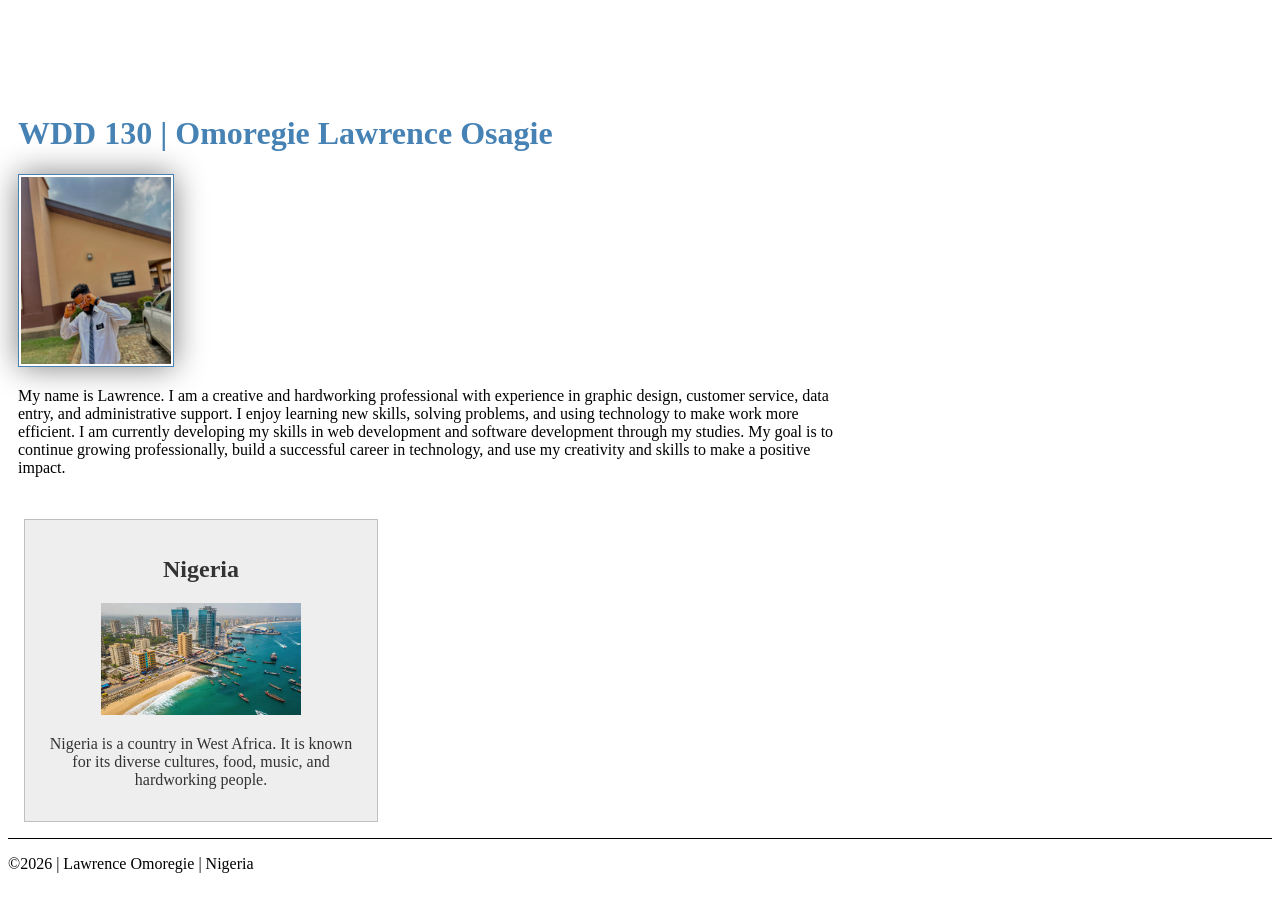
==== index.html @ 2c1cea6a "code along w2 first pass" ====
<!DOCTYPE html>
<html lang="en">

<head>
    <meta charset="UTF-8">
    <meta name="viewport" content="width=device-width, initial-scale=1.0">
    <title>WDD 130 Lawrence Omoregie</title>
    <meta name="description"
      content=" WDD 130 Lawrence Omoregie's BYU-Idaho WDD 130 course home page">
    <meta name="author" content="Lawrence Omoregie">
    <link rel="stylesheet" href="styles/styles.css">
</head>

<body>

    <header>
        <nav>
            <a href="#">Home</a>
            <a href="wwr/">Rafting Website</a>
        </nav>
    </header>
    <main>
        <h1>WDD 130 | Omoregie Lawrence Osagie</h1>

        <img src="images/profile.webp" alt="My Profile Picture" width="200">

        <p> My name is Lawrence. I am a creative and hardworking professional with experience in
            graphic design, customer service, data entry, and administrative support. I enjoy
            learning new skills, solving problems, and using technology to make work more efficient.
            I am currently developing my
            skills in web development and software development through my studies. My goal is to
            continue growing professionally, build a successful career in technology, and use my
            creativity and skills to make a positive impact.
        </p>
    </main>
    <aside>
        <h2>Nigeria</h2>
        <img src="images/nigeria.jpg" alt="picture of nigeria" width="200">
        <p>Nigeria is a country in West Africa. It is known for its diverse cultures, food, music,
            and
            hardworking people.
        </p>
    </aside>
    <footer>
        <p>©️2026 | Lawrence Omoregie | Nigeria </p>

    </footer>


</body>

</html>
---- styles/styles.css ----
main {
    max-width: 840px;
    padding: 10px;
}

nav a {
    color: white;
    padding: 10px;
    display: block;
    background-color: steelblue.;
}

h1 {
    color: steelblue;
}

main img {
    width: 150px;
    height: auto;
    border: 1px solid steelblue;
    padding: 2px;
    box-shadow: 0 0 30px gray;
}

p {
    padding: 0;
}

aside {
    width: 20em;
    margin: 1em;
    border: 1px solid rgba(0, 0, 0, 0.2);
    /* why use rgba instead of hex here? */
    padding: 1em;
    background-color: #eee;
    color: #333;
    text-align: center;
}

aside img {
    width: 200px;
    height: auto;
}

footer {
    margin-top: 1em;
    border-top: 1px solid #000;
    text-align: centre.;

}
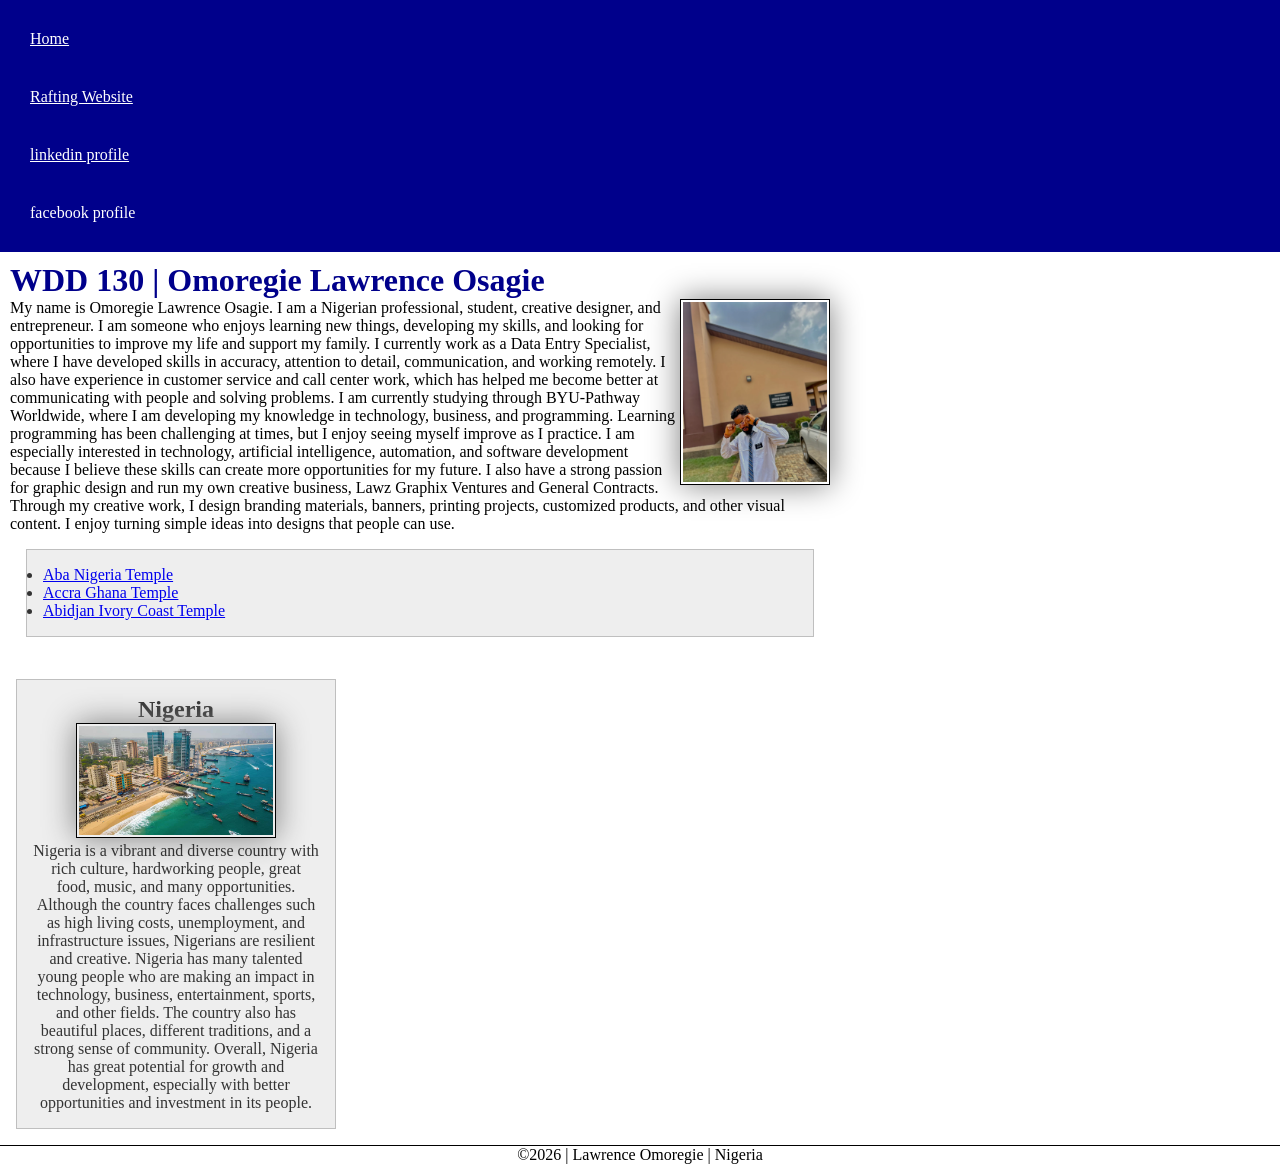
==== commit ee92823d: "W03 Code-along Activity: Home Page Layout" ====
--- a/index.html
+++ b/index.html
@@ -17,6 +17,10 @@
         <nav>
             <a href="#">Home</a>
             <a href="wwr/">Rafting Website</a>
+            <a href="www.linkedin.com/in/omoregie-lawrence-104ba41b3"> linkedin profile</a>
+            <a herf="https://www.facebook.com/share/14kqzgJhgqx/?mibextid=wwXIfr"> facebook
+                profile</a>
+
         </nav>
     </header>
     <main>
@@ -24,22 +28,73 @@
 
         <img src="images/profile.webp" alt="My Profile Picture" width="200">
 
-        <p> My name is Lawrence. I am a creative and hardworking professional with experience in
-            graphic design, customer service, data entry, and administrative support. I enjoy
-            learning new skills, solving problems, and using technology to make work more efficient.
-            I am currently developing my
-            skills in web development and software development through my studies. My goal is to
-            continue growing professionally, build a successful career in technology, and use my
-            creativity and skills to make a positive impact.
+        <p> My name is Omoregie Lawrence Osagie. I am a Nigerian professional, student, creative
+            designer, and
+            entrepreneur. I am someone who enjoys learning new things, developing my skills, and
+            looking for
+            opportunities to improve my life and support my family.
+
+            I currently work as a Data Entry Specialist, where I have developed skills in accuracy,
+            attention to
+            detail, communication, and working remotely. I also have experience in customer service
+            and call
+            center work, which has helped me become better at communicating with people and solving
+            problems.
+
+            I am currently studying through BYU-Pathway Worldwide, where I am developing my
+            knowledge in
+            technology, business, and programming. Learning programming has been challenging at
+            times, but I
+            enjoy seeing myself improve as I practice. I am especially interested in technology,
+            artificial
+            intelligence, automation, and software development because I believe these skills can
+            create more
+            opportunities for my future.
+
+            I also have a strong passion for graphic design and run my own creative business, Lawz
+            Graphix
+            Ventures and General Contracts. Through my creative work, I design branding materials,
+            banners,
+            printing projects, customized products, and other visual content. I enjoy turning simple
+            ideas into
+            designs that people can use.
+
+
         </p>
+
+        <ul class="box">
+            <li>
+                <a href="https://www.churchofjesuschrist.org/temples/details/aba-nigeria-temple?lang=eng"
+                  target="_blank"> Aba Nigeria Temple </a>
+            </li>
+            <li>
+                <a href="https://www.churchofjesuschrist.org/temples/details/accra-ghana-temple?lang=eng"
+                  target="_blank"> Accra Ghana Temple </a>
+            </li>
+            <li>
+                <a href="https://www.churchofjesuschrist.org/temples/details/abidjan-ivory-coast-temple?lang=eng"
+                  target="_blank"> Abidjan Ivory Coast Temple </a>
+            </li>
+
+
+        </ul>
     </main>
-    <aside>
+    <aside class="box">
         <h2>Nigeria</h2>
         <img src="images/nigeria.jpg" alt="picture of nigeria" width="200">
-        <p>Nigeria is a country in West Africa. It is known for its diverse cultures, food, music,
-            and
-            hardworking people.
+        <p>Nigeria is a vibrant and diverse country with rich culture, hardworking people, great
+            food, music,
+            and many opportunities. Although the country faces challenges such as high living costs,
+            unemployment, and infrastructure issues, Nigerians are resilient and creative.
+
+            Nigeria has many talented young people who are making an impact in technology, business,
+            entertainment, sports, and other fields. The country also has beautiful places,
+            different
+            traditions, and a strong sense of community. Overall, Nigeria has great potential for
+            growth and
+            development, especially with better opportunities and investment in its people.
         </p>
+
     </aside>
     <footer>
         <p>©️2026 | Lawrence Omoregie | Nigeria </p>
--- a/styles/styles.css
+++ b/styles/styles.css
@@ -1,50 +1,78 @@
+* {
+    margin: 0;
+    padding: 0;
+    box-sizing: border-box;
+
+}
+
 main {
     max-width: 840px;
     padding: 10px;
 }
 
+nav {
+    background-color: darkblue;
+    padding: 10px;
+}
+
 nav a {
     color: white;
-    padding: 10px;
     display: block;
-    background-color: steelblue.;
+    padding: 20px;
+
 }
 
 h1 {
-    color: steelblue;
+    color: darkblue;
+}
+
+img {
+    max-width: 200px;
+    height: auto;
+    border: 1px solid black;
+    padding: 2px;
+    box-shadow: 0 0 30px gray;
+}
+
+aside {
+    width: 20rem;
+    text-align: center;
+    position: relative;
+}
+
+aside h2 {
+    position: center;
+    top: 5px;
+    left: 120;
+}
+
+aside img {
+    max-width: 200px;
+    height: auto;
 }
 
 main img {
     width: 150px;
     height: auto;
-    border: 1px solid steelblue;
-    padding: 2px;
-    box-shadow: 0 0 30px gray;
+    float: right;
 }
 
 p {
     padding: 0;
 }
 
-aside {
-    width: 20em;
-    margin: 1em;
-    border: 1px solid rgba(0, 0, 0, 0.2);
-    /* why use rgba instead of hex here? */
-    padding: 1em;
-    background-color: #eee;
-    color: #333;
+footer {
+    margin-top: 15px;
+    border-top: 1px solid #000;
     text-align: center;
 }
 
-aside img {
-    width: 200px;
-    height: auto;
-}
-
-footer {
-    margin-top: 1em;
-    border-top: 1px solid #000;
-    text-align: centre.;
+/* Class Selectors */
+.box {
+    margin: 1rem;
+    padding: 1rem;
+    border: 1px solid rgb(0 0 0 / 0.2);
+    background-color: #eee;
+    color: #333;
 
 }
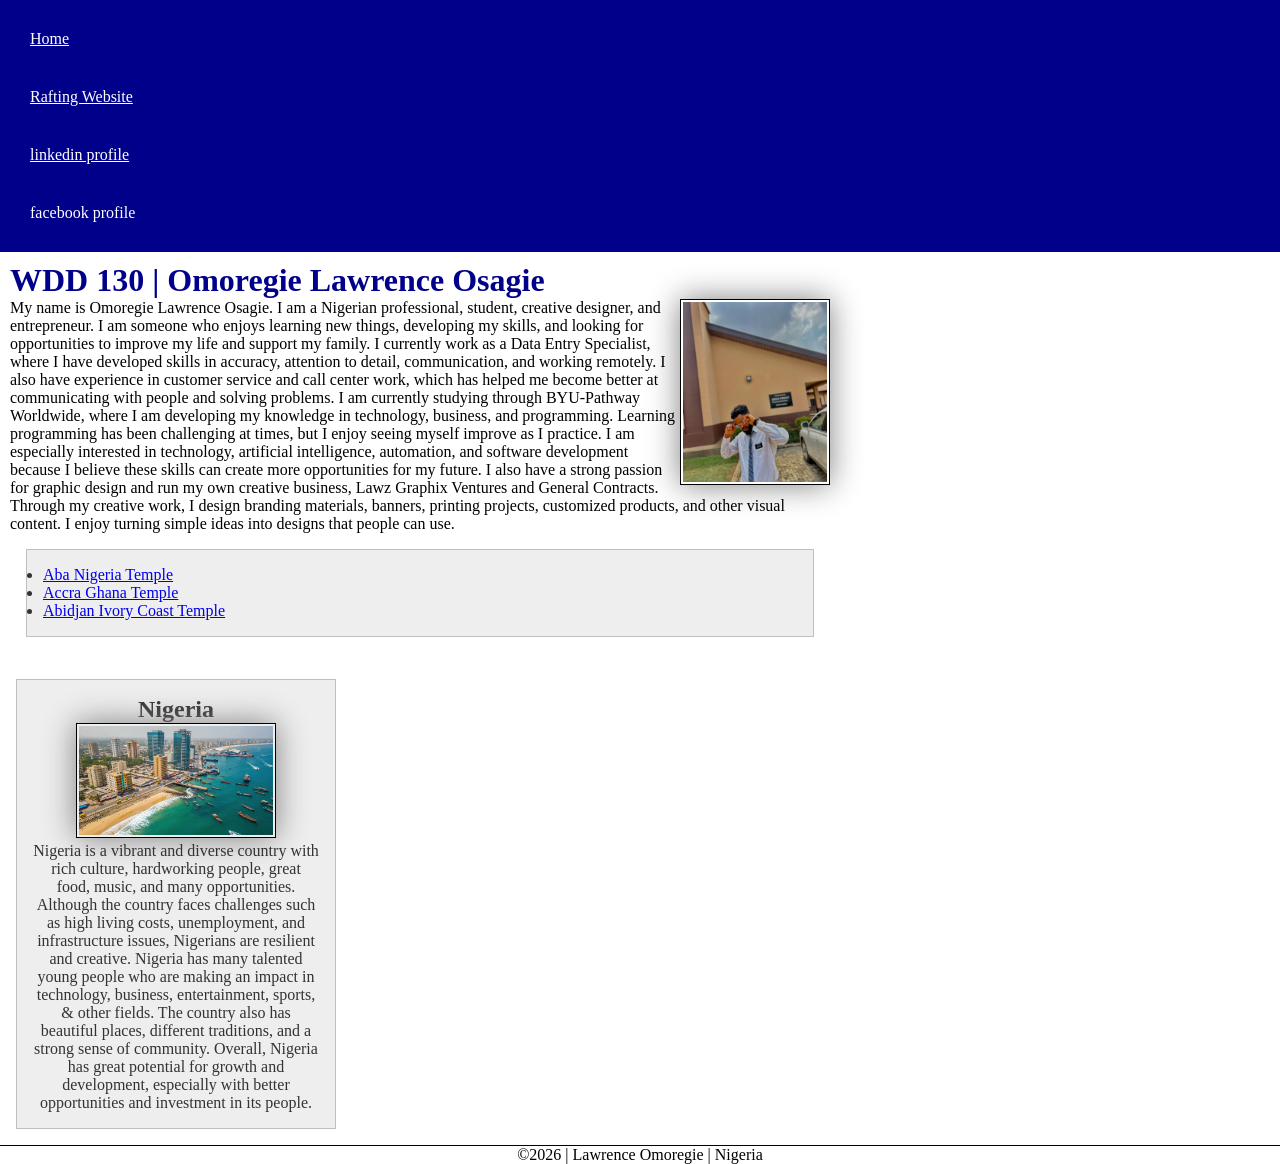
==== commit 2b8ec030: "W04 Assignment: Rafting Site – Update About Us Page" ====
--- a/index.html
+++ b/index.html
@@ -88,7 +88,7 @@
             unemployment, and infrastructure issues, Nigerians are resilient and creative.
 
             Nigeria has many talented young people who are making an impact in technology, business,
-            entertainment, sports, and other fields. The country also has beautiful places,
+            entertainment, sports, & other fields. The country also has beautiful places,
             different
             traditions, and a strong sense of community. Overall, Nigeria has great potential for
             growth and
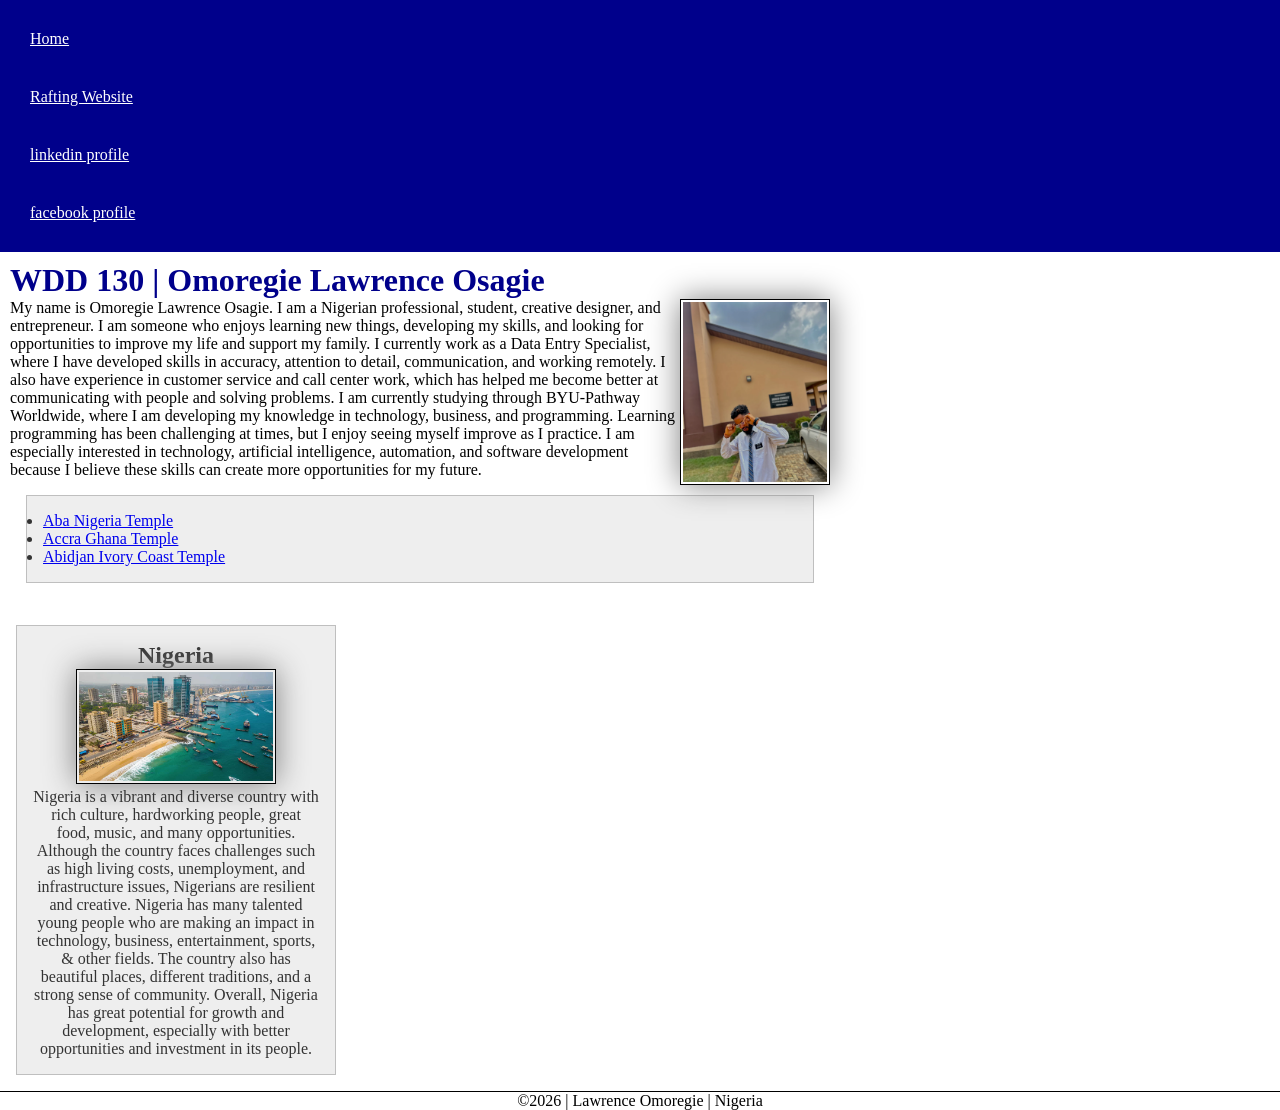
==== commit 09d53a2c: "W04 Assignment: Rafting Site – Update About Us Page" ====
--- a/index.html
+++ b/index.html
@@ -18,7 +18,7 @@
             <a href="#">Home</a>
             <a href="wwr/">Rafting Website</a>
             <a href="www.linkedin.com/in/omoregie-lawrence-104ba41b3"> linkedin profile</a>
-            <a herf="https://www.facebook.com/share/14kqzgJhgqx/?mibextid=wwXIfr"> facebook
+            <a href="https://www.facebook.com/share/14kqzgJhgqx/?mibextid=wwXIfr"> facebook
                 profile</a>
 
         </nav>
@@ -50,14 +50,6 @@
             intelligence, automation, and software development because I believe these skills can
             create more
             opportunities for my future.
-
-            I also have a strong passion for graphic design and run my own creative business, Lawz
-            Graphix
-            Ventures and General Contracts. Through my creative work, I design branding materials,
-            banners,
-            printing projects, customized products, and other visual content. I enjoy turning simple
-            ideas into
-            designs that people can use.
 
 
         </p>
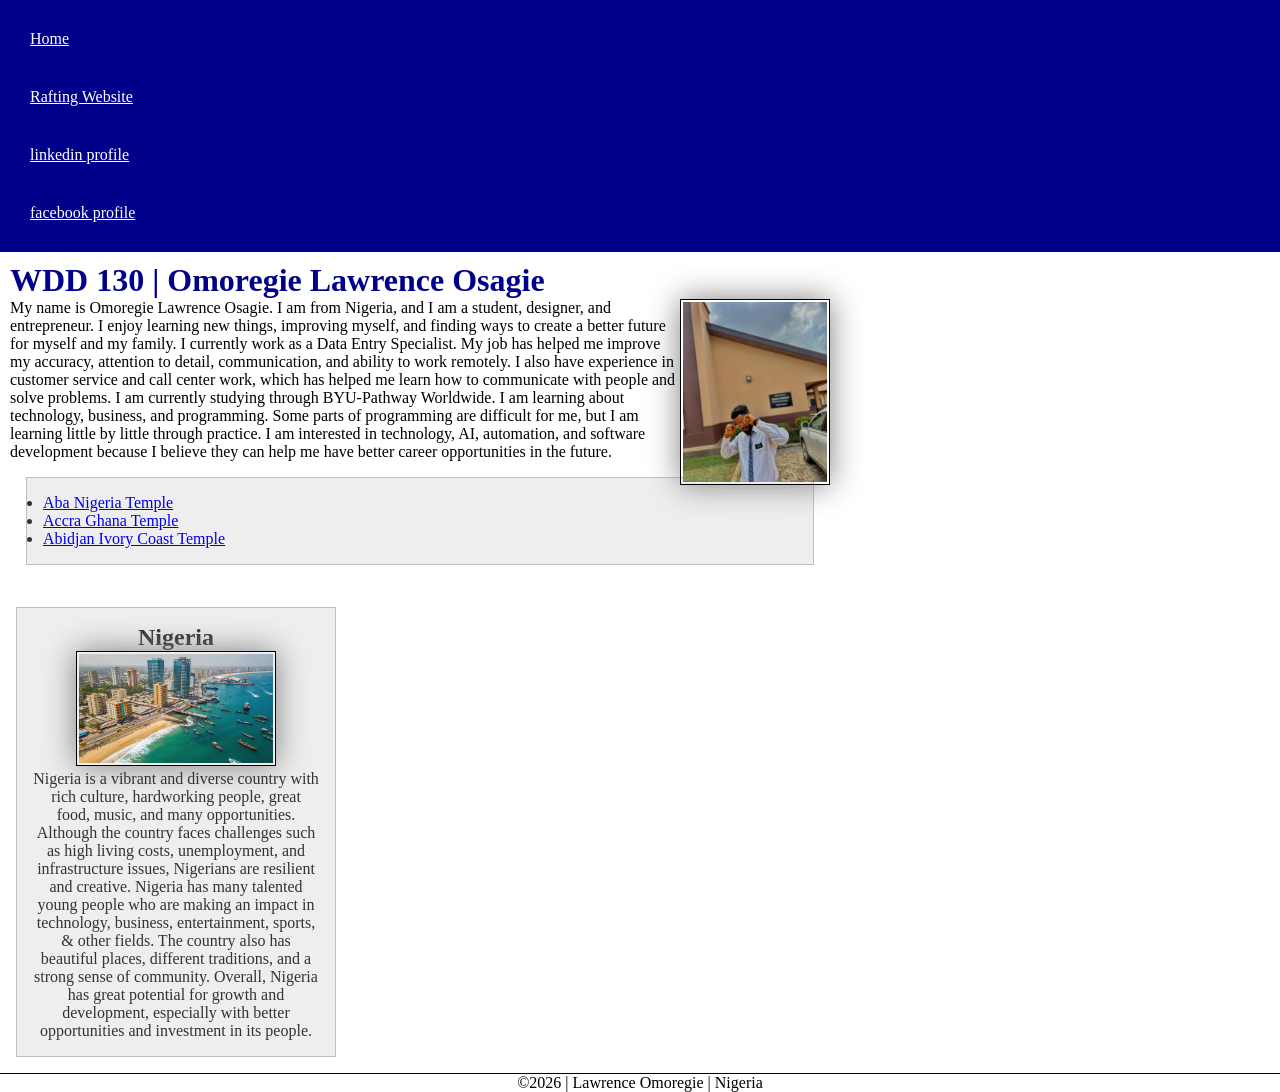
==== commit 5811505f: "W04 Assignment: Rafting Site – Update About Us Page" ====
--- a/index.html
+++ b/index.html
@@ -28,29 +28,23 @@
 
         <img src="images/profile.webp" alt="My Profile Picture" width="200">
 
-        <p> My name is Omoregie Lawrence Osagie. I am a Nigerian professional, student, creative
-            designer, and
-            entrepreneur. I am someone who enjoys learning new things, developing my skills, and
-            looking for
-            opportunities to improve my life and support my family.
-
-            I currently work as a Data Entry Specialist, where I have developed skills in accuracy,
-            attention to
-            detail, communication, and working remotely. I also have experience in customer service
-            and call
-            center work, which has helped me become better at communicating with people and solving
+        <p> My name is Omoregie Lawrence Osagie. I am from Nigeria, and I am a student, designer,
+            and
+            entrepreneur. I enjoy learning new things, improving myself, and finding ways to create
+            a better
+            future for myself and my family. I currently work as a Data Entry Specialist. My job has
+            helped me improve my accuracy, attention to
+            detail, communication, and ability to work remotely.
+            I also have experience in customer service and
+            call center work, which has helped me learn how to communicate with people and solve
             problems.
-
-            I am currently studying through BYU-Pathway Worldwide, where I am developing my
-            knowledge in
-            technology, business, and programming. Learning programming has been challenging at
-            times, but I
-            enjoy seeing myself improve as I practice. I am especially interested in technology,
-            artificial
-            intelligence, automation, and software development because I believe these skills can
-            create more
-            opportunities for my future.
-
+            I am currently studying through BYU-Pathway Worldwide. I am learning about technology,
+            business, and
+            programming. Some parts of programming are difficult for me, but I am learning little by
+            little
+            through practice. I am interested in technology, AI, automation, and software
+            development because I
+            believe they can help me have better career opportunities in the future.
 
         </p>
 
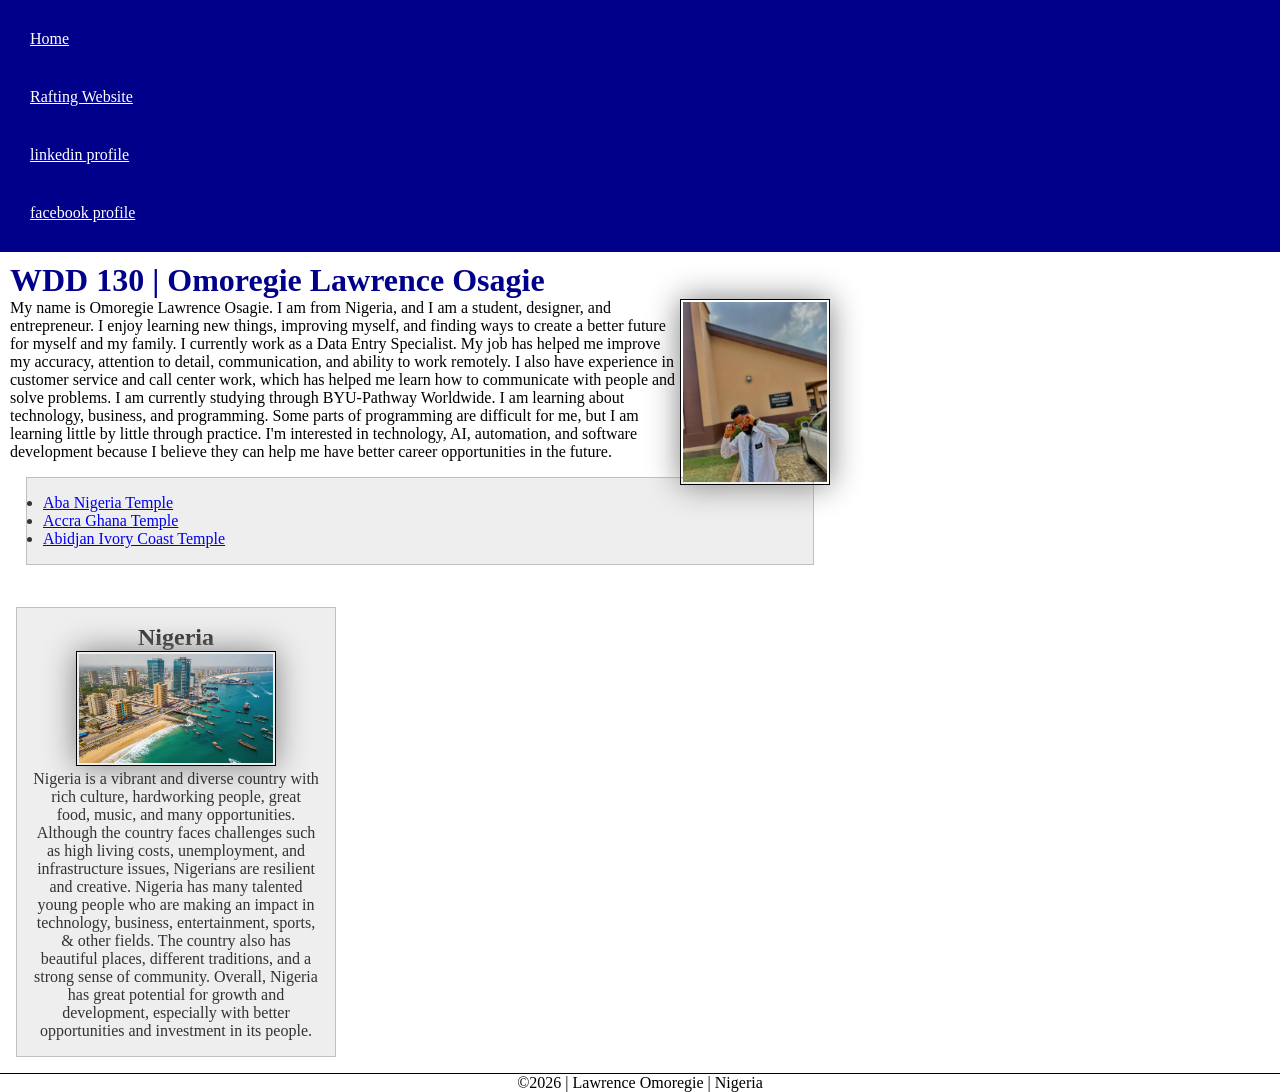
==== commit 9497c740: "W04 Assignment: Rafting Site – Update About Us Page" ====
--- a/index.html
+++ b/index.html
@@ -34,15 +34,15 @@
             a better
             future for myself and my family. I currently work as a Data Entry Specialist. My job has
             helped me improve my accuracy, attention to
-            detail, communication, and ability to work remotely.
-            I also have experience in customer service and
+            detail, communication, and ability to work remotely. I also have experience in customer
+            service and
             call center work, which has helped me learn how to communicate with people and solve
             problems.
             I am currently studying through BYU-Pathway Worldwide. I am learning about technology,
             business, and
             programming. Some parts of programming are difficult for me, but I am learning little by
             little
-            through practice. I am interested in technology, AI, automation, and software
+            through practice. I'm interested in technology, AI, automation, and software
             development because I
             believe they can help me have better career opportunities in the future.
 
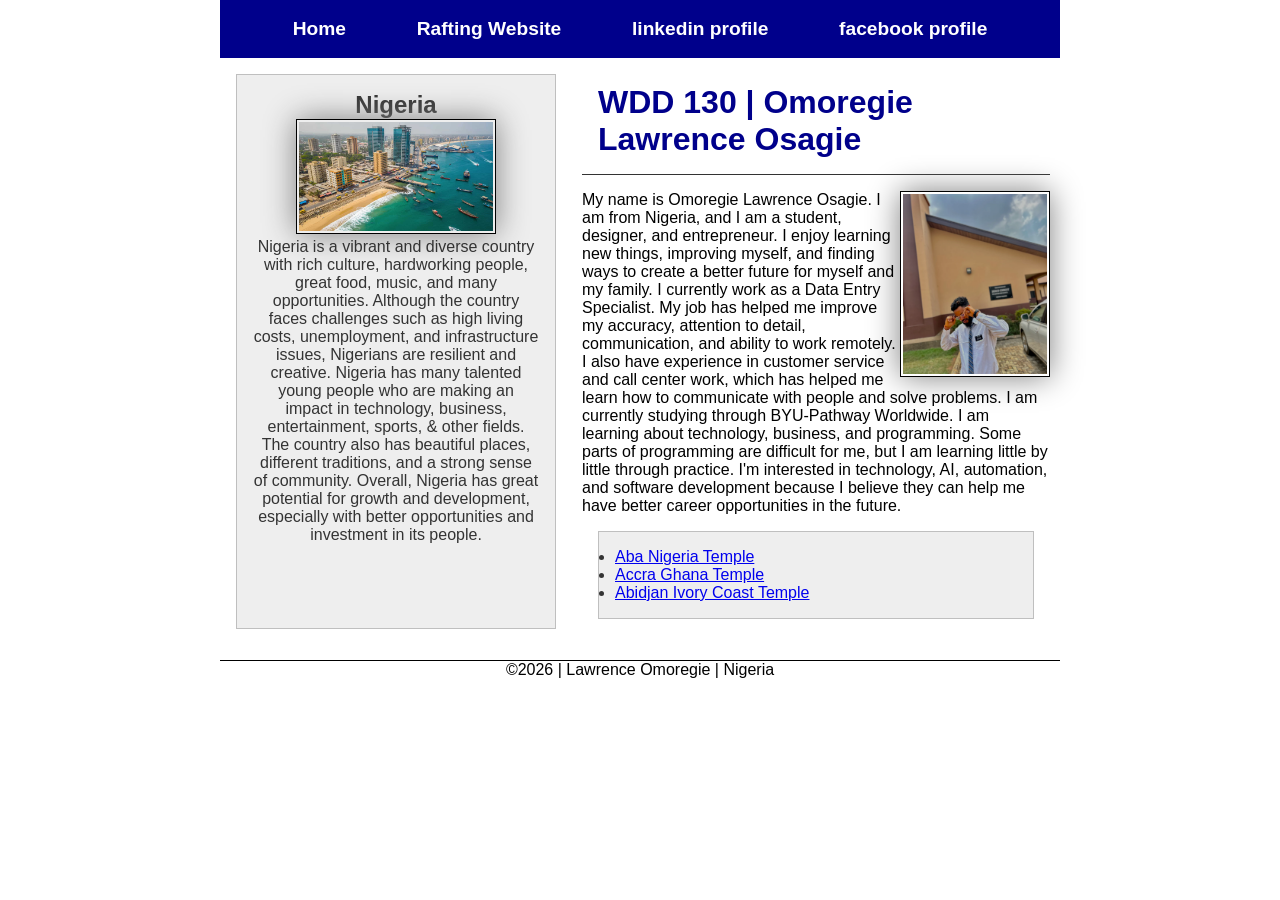
==== commit 35f25601: "Week 4 code-along activity" ====
--- a/index.html
+++ b/index.html
@@ -23,65 +23,76 @@
 
         </nav>
     </header>
-    <main>
-        <h1>WDD 130 | Omoregie Lawrence Osagie</h1>
+    <div class="grid">
+        <main>
+            <h1>WDD 130 | Omoregie Lawrence Osagie</h1>
 
-        <img src="images/profile.webp" alt="My Profile Picture" width="200">
+            <img src="images/profile.webp" alt="My Profile Picture" width="200">
 
-        <p> My name is Omoregie Lawrence Osagie. I am from Nigeria, and I am a student, designer,
-            and
-            entrepreneur. I enjoy learning new things, improving myself, and finding ways to create
-            a better
-            future for myself and my family. I currently work as a Data Entry Specialist. My job has
-            helped me improve my accuracy, attention to
-            detail, communication, and ability to work remotely. I also have experience in customer
-            service and
-            call center work, which has helped me learn how to communicate with people and solve
-            problems.
-            I am currently studying through BYU-Pathway Worldwide. I am learning about technology,
-            business, and
-            programming. Some parts of programming are difficult for me, but I am learning little by
-            little
-            through practice. I'm interested in technology, AI, automation, and software
-            development because I
-            believe they can help me have better career opportunities in the future.
+            <p> My name is Omoregie Lawrence Osagie. I am from Nigeria, and I am a student,
+                designer,
+                and
+                entrepreneur. I enjoy learning new things, improving myself, and finding ways to
+                create
+                a better
+                future for myself and my family. I currently work as a Data Entry Specialist. My job
+                has
+                helped me improve my accuracy, attention to
+                detail, communication, and ability to work remotely. I also have experience in
+                customer
+                service and
+                call center work, which has helped me learn how to communicate with people and solve
+                problems.
+                I am currently studying through BYU-Pathway Worldwide. I am learning about
+                technology,
+                business, and
+                programming. Some parts of programming are difficult for me, but I am learning
+                little by
+                little
+                through practice. I'm interested in technology, AI, automation, and software
+                development because I
+                believe they can help me have better career opportunities in the future.
 
-        </p>
+            </p>
 
-        <ul class="box">
-            <li>
-                <a href="https://www.churchofjesuschrist.org/temples/details/aba-nigeria-temple?lang=eng"
-                  target="_blank"> Aba Nigeria Temple </a>
-            </li>
-            <li>
-                <a href="https://www.churchofjesuschrist.org/temples/details/accra-ghana-temple?lang=eng"
-                  target="_blank"> Accra Ghana Temple </a>
-            </li>
-            <li>
-                <a href="https://www.churchofjesuschrist.org/temples/details/abidjan-ivory-coast-temple?lang=eng"
-                  target="_blank"> Abidjan Ivory Coast Temple </a>
-            </li>
+            <ul class="box">
+                <li>
+                    <a href="https://www.churchofjesuschrist.org/temples/details/aba-nigeria-temple?lang=eng"
+                      target="_blank"> Aba Nigeria Temple </a>
+                </li>
+                <li>
+                    <a href="https://www.churchofjesuschrist.org/temples/details/accra-ghana-temple?lang=eng"
+                      target="_blank"> Accra Ghana Temple </a>
+                </li>
+                <li>
+                    <a href="https://www.churchofjesuschrist.org/temples/details/abidjan-ivory-coast-temple?lang=eng"
+                      target="_blank"> Abidjan Ivory Coast Temple </a>
+                </li>
 
 
-        </ul>
-    </main>
-    <aside class="box">
-        <h2>Nigeria</h2>
-        <img src="images/nigeria.jpg" alt="picture of nigeria" width="200">
-        <p>Nigeria is a vibrant and diverse country with rich culture, hardworking people, great
-            food, music,
-            and many opportunities. Although the country faces challenges such as high living costs,
-            unemployment, and infrastructure issues, Nigerians are resilient and creative.
+            </ul>
+        </main>
+        <aside class="box">
+            <h2>Nigeria</h2>
+            <img src="images/nigeria.jpg" alt="picture of nigeria" width="200">
+            <p>Nigeria is a vibrant and diverse country with rich culture, hardworking people, great
+                food, music,
+                and many opportunities. Although the country faces challenges such as high living
+                costs,
+                unemployment, and infrastructure issues, Nigerians are resilient and creative.
 
-            Nigeria has many talented young people who are making an impact in technology, business,
-            entertainment, sports, & other fields. The country also has beautiful places,
-            different
-            traditions, and a strong sense of community. Overall, Nigeria has great potential for
-            growth and
-            development, especially with better opportunities and investment in its people.
-        </p>
+                Nigeria has many talented young people who are making an impact in technology,
+                business,
+                entertainment, sports, & other fields. The country also has beautiful places,
+                different
+                traditions, and a strong sense of community. Overall, Nigeria has great potential
+                for
+                growth and
+                development, especially with better opportunities and investment in its people.
+            </p>
 
-    </aside>
+        </aside>
+    </div>
     <footer>
         <p>©️2026 | Lawrence Omoregie | Nigeria </p>
 
--- a/styles/styles.css
+++ b/styles/styles.css
@@ -5,25 +5,52 @@
 
 }
 
+body {
+    font-family: Arial, Helvetica, sans-serif;
+}
+
+header,
+footer,
+.grid {
+    max-width: 840px;
+    margin: 0 auto;
+}
+
+.grid {
+    display: grid;
+    grid-template-columns: 1fr 2fr;
+}
+
 main {
-    max-width: 840px;
+
     padding: 10px;
 }
 
 nav {
     background-color: darkblue;
     padding: 10px;
+    display: flex;
+    justify-content: space-evenly;
+    align-items: center;
+
 }
 
 nav a {
     color: white;
     display: block;
     padding: 20px;
+    text-decoration: none;
+    padding: 0.5rem;
+    font-size: 1.2rem;
+    font-weight: 700;
 
 }
 
 h1 {
     color: darkblue;
+    border-bottom: 1px solid #333;
+    padding: 1rem;
+    margin-bottom: 1rem;
 }
 
 img {
@@ -38,6 +65,8 @@
     width: 20rem;
     text-align: center;
     position: relative;
+    grid-column: 1;
+    grid-row: 1;
 }
 
 aside h2 {
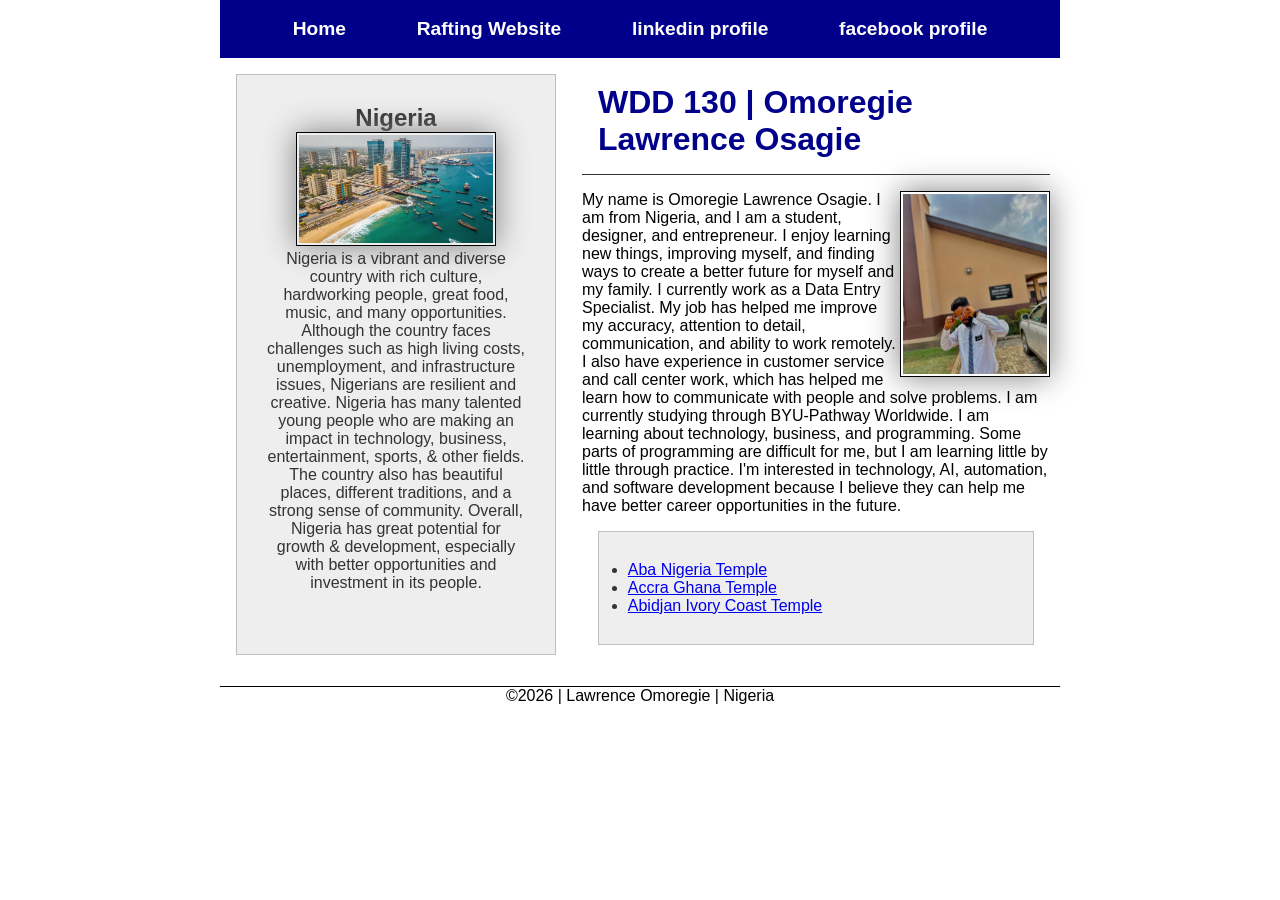
==== commit 6541f27a: "Week 4 code-along activity" ====
--- a/index.html
+++ b/index.html
@@ -84,10 +84,9 @@
                 Nigeria has many talented young people who are making an impact in technology,
                 business,
                 entertainment, sports, & other fields. The country also has beautiful places,
-                different
-                traditions, and a strong sense of community. Overall, Nigeria has great potential
-                for
-                growth and
+                different traditions, and a strong sense of community. Overall, Nigeria has great
+                potential
+                for growth &
                 development, especially with better opportunities and investment in its people.
             </p>
 
--- a/styles/styles.css
+++ b/styles/styles.css
@@ -99,7 +99,7 @@
 /* Class Selectors */
 .box {
     margin: 1rem;
-    padding: 1rem;
+    padding: 1.8rem;
     border: 1px solid rgb(0 0 0 / 0.2);
     background-color: #eee;
     color: #333;
